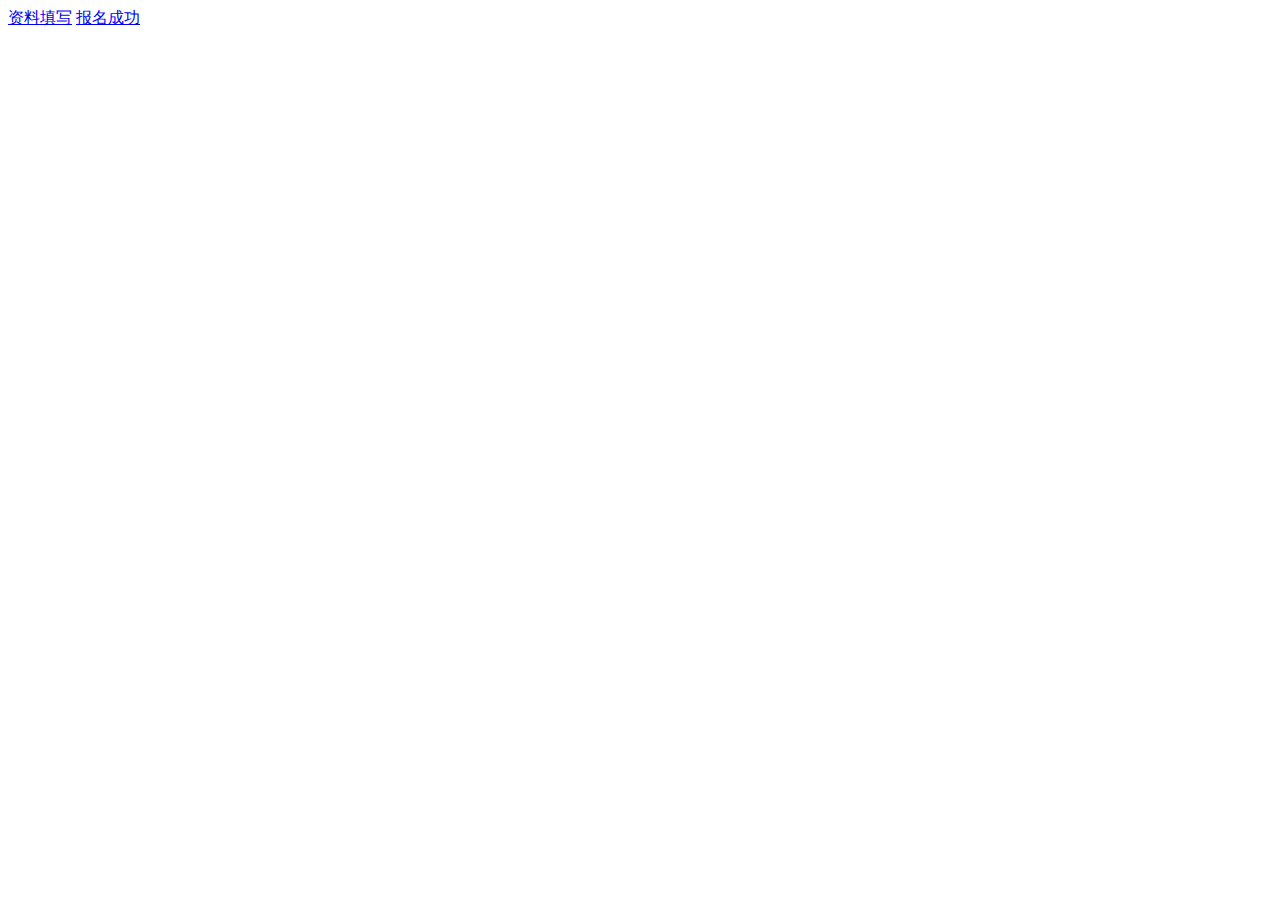
==== index.html @ b763f06e "qtqy" ====
<!DOCTYPE html>
<html>
<head lang="en">
    <meta charset="UTF-8">
    <title></title>
</head>
<body>
    <div>
        <a href="informationToFillOut.html">资料填写</a>
        <a href="signUpSuccess.html">报名成功</a>
    </div>
</body>
</html>
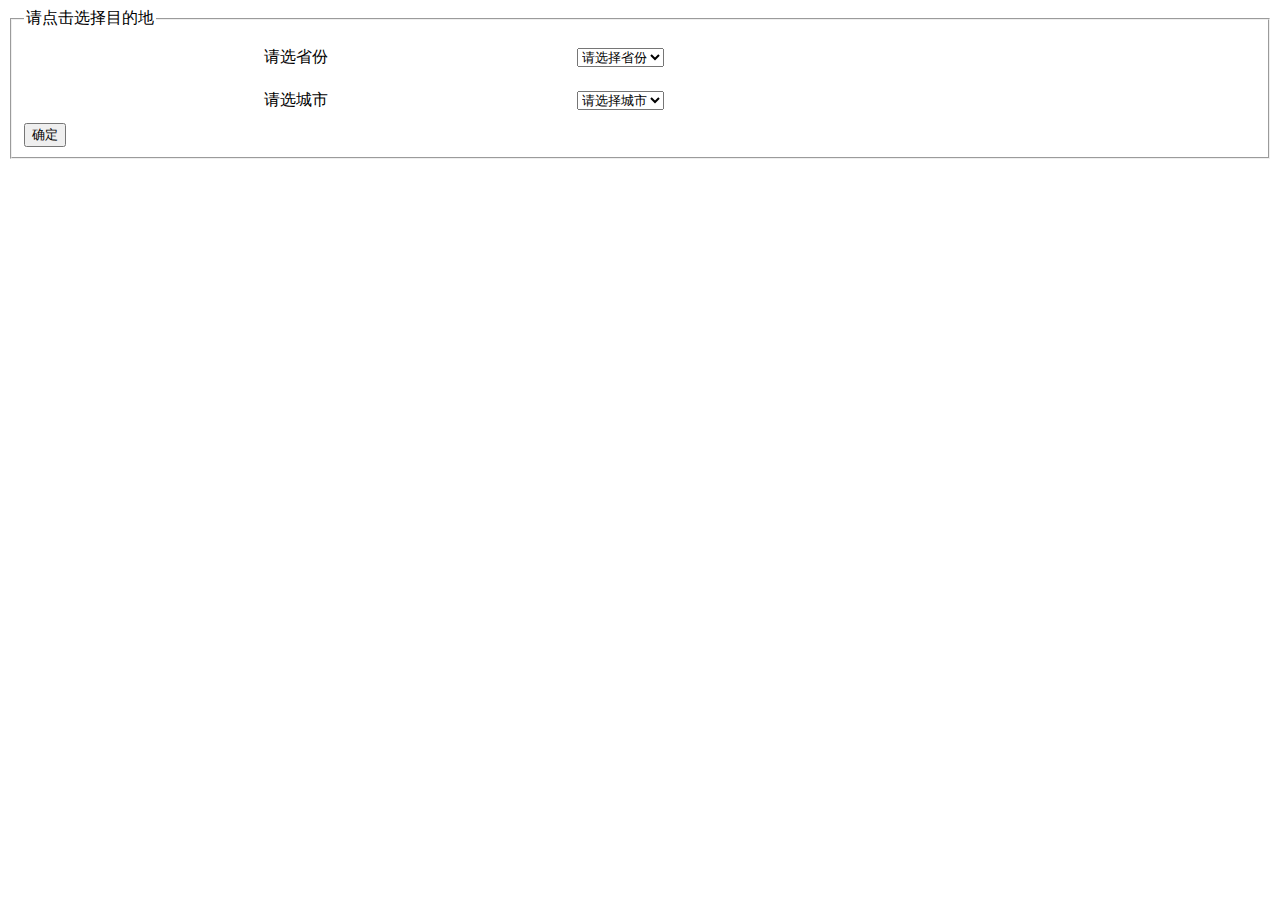
==== commit e40e897f: "qtqy" ====
--- a/index.html
+++ b/index.html
@@ -5,9 +5,98 @@
     <title></title>
 </head>
 <body>
-    <div>
-        <a href="informationToFillOut.html">资料填写</a>
-        <a href="signUpSuccess.html">报名成功</a>
-    </div>
+    <!--<div>-->
+        <!--<a href="informationToFillOut.html">资料填写</a>-->
+        <!--<a href="signUpSuccess.html">报名成功</a>-->
+    <!--</div>-->
+
+
+    <form method="post" action="demoform.asp">
+        <fieldset data-role="collapsible">
+            <legend>请点击选择目的地</legend>
+            <table width="100%" cellpadding="10">
+                <tr>
+                    <td align="center">请选省份</td>
+                    <td align="left"><select id="selectProvince">
+                        <option value="-1">请选择省份</option>
+                    </select></td>
+                </tr>
+                <tr>
+                    <td align="center">请选城市</td>
+                    <td align="left"><select id="selectCity">
+                        <option value="-1">请选择城市</option>
+                    </select></td>
+                </tr>
+            </table>
+            <input type="submit" data-inline="true" value="确定">
+        </fieldset>
+    </form>
+
+
+    <script type="application/javascript" src="js/jquery-1.12.3.min.js"></script>
+    <script>
+        var provinceAndCityArray = [{ name: "北京", cities: ["西城", "东城", "崇文", "宣武", "朝阳", "海淀", "丰台", "石景山", "门头沟", "房山", "通州", "顺义", "大兴", "昌平", "平谷", "怀柔", "密云", "延庆"] },
+            { name: "天津", cities: ["青羊", "河东", "河西", "南开", "河北", "红桥", "塘沽", "汉沽", "大港", "东丽", "西青", "北辰", "津南", "武清", "宝坻", "静海", "宁河", "蓟县", "开发区"] },
+            { name: "河北", cities: ["石家庄", "秦皇岛", "廊坊", "保定", "邯郸", "唐山", "邢台", "衡水", "张家口", "承德", "沧州", "衡水"] },
+            { name: "山西", cities: ["太原", "大同", "长治", "晋中", "阳泉", "朔州", "运城", "临汾"] },
+            { name: "内蒙古", cities: ["呼和浩特", "赤峰", "通辽", "锡林郭勒", "兴安"] },
+            { name: "辽宁", cities: ["大连", "沈阳", "鞍山", "抚顺", "营口", "锦州", "丹东", "朝阳", "辽阳", "阜新", "铁岭", "盘锦", "本溪", "葫芦岛"] },
+            { name: "吉林", cities: ["长春", "吉林", "四平", "辽源", "通化", "延吉", "白城", "辽源", "松原", "临江", "珲春"] },
+            { name: "黑龙江", cities: ["哈尔滨", "齐齐哈尔", "大庆", "牡丹江", "鹤岗", "佳木斯", "绥化"] },
+            { name: "上海", cities: ["浦东", "杨浦", "徐汇", "静安", "卢湾", "黄浦", "普陀", "闸北", "虹口", "长宁", "宝山", "闵行", "嘉定", "金山", "松江", "青浦", "崇明", "奉贤", "南汇"] },
+            { name: "江苏", cities: ["南京", "苏州", "无锡", "常州", "扬州", "徐州", "南通", "镇江", "泰州", "淮安", "连云港", "宿迁", "盐城", "淮阴", "沐阳", "张家港"] },
+            { name: "浙江", cities: ["杭州", "金华", "宁波", "温州", "嘉兴", "绍兴", "丽水", "湖州", "台州", "舟山", "衢州"] },
+            { name: "安徽", cities: ["合肥", "马鞍山", "蚌埠", "黄山", "芜湖", "淮南", "铜陵", "阜阳", "宣城", "安庆"] },
+            { name: "福建", cities: ["福州", "厦门", "泉州", "漳州", "南平", "龙岩", "莆田", "三明", "宁德"] },
+            { name: "江西", cities: ["南昌", "景德镇", "上饶", "萍乡", "九江", "吉安", "宜春", "鹰潭", "新余", "赣州"] },
+            { name: "山东", cities: ["青岛", "济南", "淄博", "烟台", "泰安", "临沂", "日照", "德州", "威海", "东营", "荷泽", "济宁", "潍坊", "枣庄", "聊城"] },
+            { name: "河南", cities: ["郑州", "洛阳", "开封", "平顶山", "濮阳", "安阳", "许昌", "南阳", "信阳", "周口", "新乡", "焦作", "三门峡", "商丘"] },
+            { name: "湖北", cities: ["武汉", "襄樊", "孝感", "十堰", "荆州", "黄石", "宜昌", "黄冈", "恩施", "鄂州", "江汉", "随枣", "荆沙", "咸宁"] },
+            { name: "湖南", cities: ["长沙", "湘潭", "岳阳", "株洲", "怀化", "永州", "益阳", "张家界", "常德", "衡阳", "湘西", "邵阳", "娄底", "郴州"] },
+            { name: "广东", cities: ["广州", "深圳", "东莞", "佛山", "珠海", "汕头", "韶关", "江门", "梅州", "揭阳", "中山", "河源", "惠州", "茂名", "湛江", "阳江", "潮州", "云浮", "汕尾", "潮阳", "肇庆", "顺德", "清远"] },
+            { name: "广西", cities: ["南宁", "桂林", "柳州", "梧州", "来宾", "贵港", "玉林", "贺州"] },
+            { name: "海南", cities: ["海口", "三亚"] },
+            { name: "重庆", cities: ["渝中", "大渡口", "江北", "沙坪坝", "九龙坡", "南岸", "北碚", "万盛", "双桥", "渝北", "巴南", "万州", "涪陵", "黔江", "长寿"] },
+            { name: "四川", cities: ["成都", "达州", "南充", "乐山", "绵阳", "德阳", "内江", "遂宁", "宜宾", "巴中", "自贡", "康定", "攀枝花"] },
+            { name: "贵州", cities: ["贵阳", "遵义", "安顺", "黔西南", "都匀"] },
+            { name: "云南", cities: ["昆明", "丽江", "昭通", "玉溪", "临沧", "文山", "红河", "楚雄", "大理"] },
+            { name: "西藏", cities: ["拉萨", "林芝", "日喀则", "昌都"] },
+            { name: "陕西", cities: ["西安", "咸阳", "延安", "汉中", "榆林", "商南", "略阳", "宜君", "麟游", "白河"] },
+            { name: "甘肃", cities: ["兰州", "金昌", "天水", "武威", "张掖", "平凉", "酒泉"] },
+            { name: "青海", cities: ["黄南", "海南", "西宁", "海东", "海西", "海北", "果洛", "玉树"] },
+            { name: "宁夏", cities: ["银川", "吴忠"] },
+            { name: "新疆", cities: ["乌鲁木齐", "哈密", "喀什", "巴音郭楞", "昌吉", "伊犁", "阿勒泰", "克拉玛依", "博尔塔拉"] },
+            { name: "香港", cities: ["中西区", "湾仔区", "东区", "南区", "九龙-油尖旺区", "九龙-深水埗区", "九龙-九龙城区", "九龙-黄大仙区", "九龙-观塘区", "新界-北区", "新界-大埔区", "新界-沙田区", "新界-西贡区", "新界-荃湾区", "新界-屯门区", "新界-元朗区", "新界-葵青区", "新界-离岛区"] },
+            { name: "澳门", cities: ["花地玛堂区", "圣安多尼堂区", "大堂区", "望德堂区", "风顺堂区", "嘉模堂区", "圣方济各堂区", "路氹城"]}];
+
+        $(document).on("pageinit", function() {
+            // 填充省下拉列表
+            var provincesOptionHtml = "";
+            var provinces = [];
+            for(var el in provinceAndCityArray) {
+                provinces.push(provinceAndCityArray[el].name);
+                provincesOptionHtml += "<option value=" + el + ">" + provinceAndCityArray[el].name + "</option>";
+            }
+            $("#selectProvince").append(provincesOptionHtml);
+
+            // 填充城市下拉列表
+            $("#selectProvince").bind("change", function() {
+                var selectedProvince = $("#selectProvince :selected").val();
+                if(selectedProvince != -1) {
+                    var citiesOptionHtml = "";
+                    var cities = [];
+                    cities = provinceAndCityArray[selectedProvince].cities;
+                    for(var elCity in cities) {
+                        citiesOptionHtml += "<option value=" + elCity + ">" + cities[elCity] + "</option>";
+                    }
+                    // 清空之前的城市列表
+                    $("#selectCity option[value!=-1]").remove();
+                    $("#selectCity option[value=-1]").attr("selected", true);
+                    $("#selectCity").append(citiesOptionHtml);
+                    $("#selectCity").selectmenu("refresh");
+                }
+            });
+        });
+    </script>
 </body>
 </html>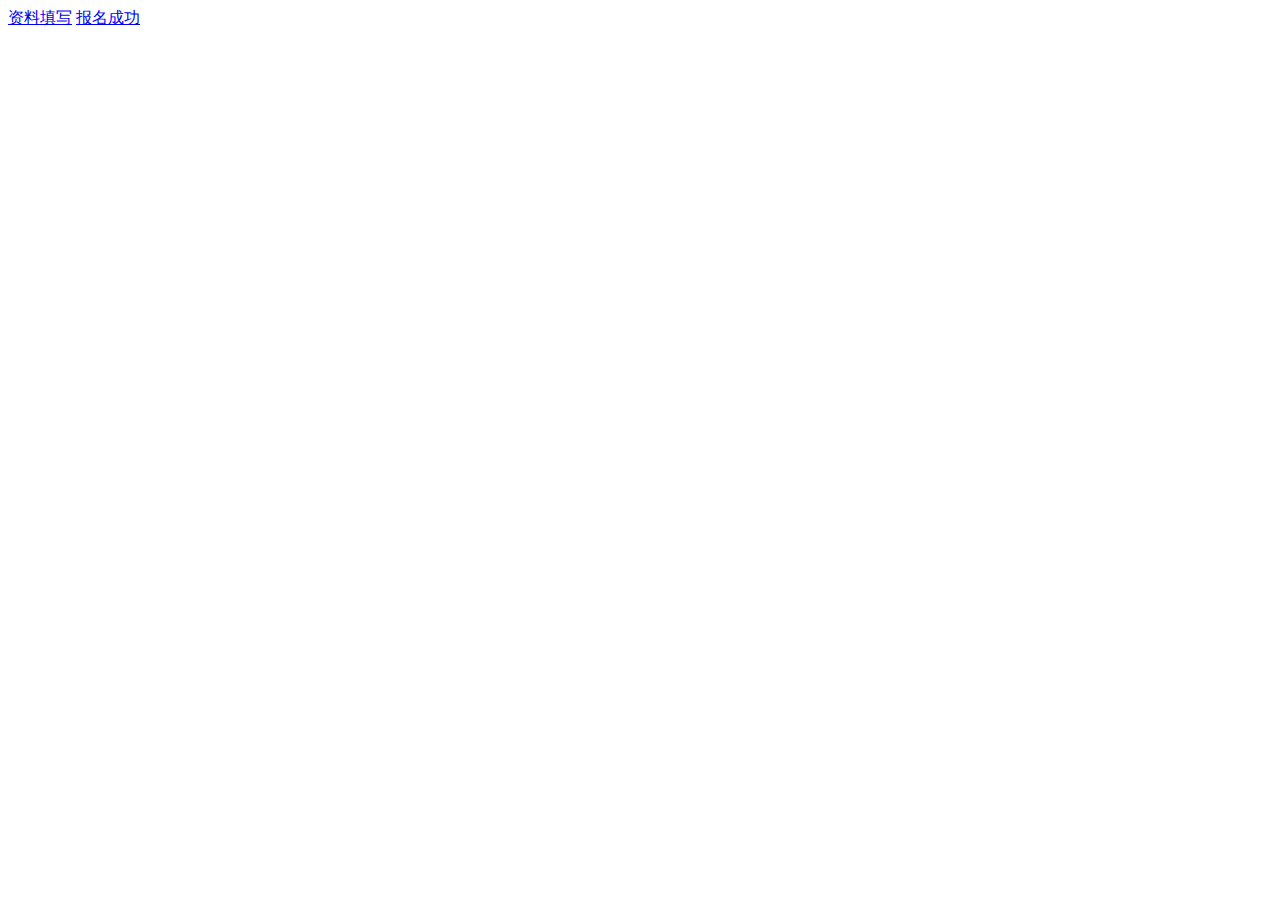
==== commit 0beba338: "qtqy" ====
--- a/index.html
+++ b/index.html
@@ -5,98 +5,98 @@
     <title></title>
 </head>
 <body>
-    <!--<div>-->
-        <!--<a href="informationToFillOut.html">资料填写</a>-->
-        <!--<a href="signUpSuccess.html">报名成功</a>-->
-    <!--</div>-->
+    <div>
+        <a href="informationToFillOut.html">资料填写</a>
+        <a href="signUpSuccess.html">报名成功</a>
+    </div>
 
 
-    <form method="post" action="demoform.asp">
-        <fieldset data-role="collapsible">
-            <legend>请点击选择目的地</legend>
-            <table width="100%" cellpadding="10">
-                <tr>
-                    <td align="center">请选省份</td>
-                    <td align="left"><select id="selectProvince">
-                        <option value="-1">请选择省份</option>
-                    </select></td>
-                </tr>
-                <tr>
-                    <td align="center">请选城市</td>
-                    <td align="left"><select id="selectCity">
-                        <option value="-1">请选择城市</option>
-                    </select></td>
-                </tr>
-            </table>
-            <input type="submit" data-inline="true" value="确定">
-        </fieldset>
-    </form>
+    <!--<form method="post" action="demoform.asp">-->
+        <!--<fieldset data-role="collapsible">-->
+            <!--<legend>请点击选择目的地</legend>-->
+            <!--<table width="100%" cellpadding="10">-->
+                <!--<tr>-->
+                    <!--<td align="center">请选省份</td>-->
+                    <!--<td align="left"><select id="selectProvince">-->
+                        <!--<option value="-1">请选择省份</option>-->
+                    <!--</select></td>-->
+                <!--</tr>-->
+                <!--<tr>-->
+                    <!--<td align="center">请选城市</td>-->
+                    <!--<td align="left"><select id="selectCity">-->
+                        <!--<option value="-1">请选择城市</option>-->
+                    <!--</select></td>-->
+                <!--</tr>-->
+            <!--</table>-->
+            <!--<input type="submit" data-inline="true" value="确定">-->
+        <!--</fieldset>-->
+    <!--</form>-->
 
 
-    <script type="application/javascript" src="js/jquery-1.12.3.min.js"></script>
-    <script>
-        var provinceAndCityArray = [{ name: "北京", cities: ["西城", "东城", "崇文", "宣武", "朝阳", "海淀", "丰台", "石景山", "门头沟", "房山", "通州", "顺义", "大兴", "昌平", "平谷", "怀柔", "密云", "延庆"] },
-            { name: "天津", cities: ["青羊", "河东", "河西", "南开", "河北", "红桥", "塘沽", "汉沽", "大港", "东丽", "西青", "北辰", "津南", "武清", "宝坻", "静海", "宁河", "蓟县", "开发区"] },
-            { name: "河北", cities: ["石家庄", "秦皇岛", "廊坊", "保定", "邯郸", "唐山", "邢台", "衡水", "张家口", "承德", "沧州", "衡水"] },
-            { name: "山西", cities: ["太原", "大同", "长治", "晋中", "阳泉", "朔州", "运城", "临汾"] },
-            { name: "内蒙古", cities: ["呼和浩特", "赤峰", "通辽", "锡林郭勒", "兴安"] },
-            { name: "辽宁", cities: ["大连", "沈阳", "鞍山", "抚顺", "营口", "锦州", "丹东", "朝阳", "辽阳", "阜新", "铁岭", "盘锦", "本溪", "葫芦岛"] },
-            { name: "吉林", cities: ["长春", "吉林", "四平", "辽源", "通化", "延吉", "白城", "辽源", "松原", "临江", "珲春"] },
-            { name: "黑龙江", cities: ["哈尔滨", "齐齐哈尔", "大庆", "牡丹江", "鹤岗", "佳木斯", "绥化"] },
-            { name: "上海", cities: ["浦东", "杨浦", "徐汇", "静安", "卢湾", "黄浦", "普陀", "闸北", "虹口", "长宁", "宝山", "闵行", "嘉定", "金山", "松江", "青浦", "崇明", "奉贤", "南汇"] },
-            { name: "江苏", cities: ["南京", "苏州", "无锡", "常州", "扬州", "徐州", "南通", "镇江", "泰州", "淮安", "连云港", "宿迁", "盐城", "淮阴", "沐阳", "张家港"] },
-            { name: "浙江", cities: ["杭州", "金华", "宁波", "温州", "嘉兴", "绍兴", "丽水", "湖州", "台州", "舟山", "衢州"] },
-            { name: "安徽", cities: ["合肥", "马鞍山", "蚌埠", "黄山", "芜湖", "淮南", "铜陵", "阜阳", "宣城", "安庆"] },
-            { name: "福建", cities: ["福州", "厦门", "泉州", "漳州", "南平", "龙岩", "莆田", "三明", "宁德"] },
-            { name: "江西", cities: ["南昌", "景德镇", "上饶", "萍乡", "九江", "吉安", "宜春", "鹰潭", "新余", "赣州"] },
-            { name: "山东", cities: ["青岛", "济南", "淄博", "烟台", "泰安", "临沂", "日照", "德州", "威海", "东营", "荷泽", "济宁", "潍坊", "枣庄", "聊城"] },
-            { name: "河南", cities: ["郑州", "洛阳", "开封", "平顶山", "濮阳", "安阳", "许昌", "南阳", "信阳", "周口", "新乡", "焦作", "三门峡", "商丘"] },
-            { name: "湖北", cities: ["武汉", "襄樊", "孝感", "十堰", "荆州", "黄石", "宜昌", "黄冈", "恩施", "鄂州", "江汉", "随枣", "荆沙", "咸宁"] },
-            { name: "湖南", cities: ["长沙", "湘潭", "岳阳", "株洲", "怀化", "永州", "益阳", "张家界", "常德", "衡阳", "湘西", "邵阳", "娄底", "郴州"] },
-            { name: "广东", cities: ["广州", "深圳", "东莞", "佛山", "珠海", "汕头", "韶关", "江门", "梅州", "揭阳", "中山", "河源", "惠州", "茂名", "湛江", "阳江", "潮州", "云浮", "汕尾", "潮阳", "肇庆", "顺德", "清远"] },
-            { name: "广西", cities: ["南宁", "桂林", "柳州", "梧州", "来宾", "贵港", "玉林", "贺州"] },
-            { name: "海南", cities: ["海口", "三亚"] },
-            { name: "重庆", cities: ["渝中", "大渡口", "江北", "沙坪坝", "九龙坡", "南岸", "北碚", "万盛", "双桥", "渝北", "巴南", "万州", "涪陵", "黔江", "长寿"] },
-            { name: "四川", cities: ["成都", "达州", "南充", "乐山", "绵阳", "德阳", "内江", "遂宁", "宜宾", "巴中", "自贡", "康定", "攀枝花"] },
-            { name: "贵州", cities: ["贵阳", "遵义", "安顺", "黔西南", "都匀"] },
-            { name: "云南", cities: ["昆明", "丽江", "昭通", "玉溪", "临沧", "文山", "红河", "楚雄", "大理"] },
-            { name: "西藏", cities: ["拉萨", "林芝", "日喀则", "昌都"] },
-            { name: "陕西", cities: ["西安", "咸阳", "延安", "汉中", "榆林", "商南", "略阳", "宜君", "麟游", "白河"] },
-            { name: "甘肃", cities: ["兰州", "金昌", "天水", "武威", "张掖", "平凉", "酒泉"] },
-            { name: "青海", cities: ["黄南", "海南", "西宁", "海东", "海西", "海北", "果洛", "玉树"] },
-            { name: "宁夏", cities: ["银川", "吴忠"] },
-            { name: "新疆", cities: ["乌鲁木齐", "哈密", "喀什", "巴音郭楞", "昌吉", "伊犁", "阿勒泰", "克拉玛依", "博尔塔拉"] },
-            { name: "香港", cities: ["中西区", "湾仔区", "东区", "南区", "九龙-油尖旺区", "九龙-深水埗区", "九龙-九龙城区", "九龙-黄大仙区", "九龙-观塘区", "新界-北区", "新界-大埔区", "新界-沙田区", "新界-西贡区", "新界-荃湾区", "新界-屯门区", "新界-元朗区", "新界-葵青区", "新界-离岛区"] },
-            { name: "澳门", cities: ["花地玛堂区", "圣安多尼堂区", "大堂区", "望德堂区", "风顺堂区", "嘉模堂区", "圣方济各堂区", "路氹城"]}];
+    <!--<script type="application/javascript" src="js/jquery-1.12.3.min.js"></script>-->
+    <!--<script>-->
+        <!--var provinceAndCityArray = [{ name: "北京", cities: ["西城", "东城", "崇文", "宣武", "朝阳", "海淀", "丰台", "石景山", "门头沟", "房山", "通州", "顺义", "大兴", "昌平", "平谷", "怀柔", "密云", "延庆"] },-->
+            <!--{ name: "天津", cities: ["青羊", "河东", "河西", "南开", "河北", "红桥", "塘沽", "汉沽", "大港", "东丽", "西青", "北辰", "津南", "武清", "宝坻", "静海", "宁河", "蓟县", "开发区"] },-->
+            <!--{ name: "河北", cities: ["石家庄", "秦皇岛", "廊坊", "保定", "邯郸", "唐山", "邢台", "衡水", "张家口", "承德", "沧州", "衡水"] },-->
+            <!--{ name: "山西", cities: ["太原", "大同", "长治", "晋中", "阳泉", "朔州", "运城", "临汾"] },-->
+            <!--{ name: "内蒙古", cities: ["呼和浩特", "赤峰", "通辽", "锡林郭勒", "兴安"] },-->
+            <!--{ name: "辽宁", cities: ["大连", "沈阳", "鞍山", "抚顺", "营口", "锦州", "丹东", "朝阳", "辽阳", "阜新", "铁岭", "盘锦", "本溪", "葫芦岛"] },-->
+            <!--{ name: "吉林", cities: ["长春", "吉林", "四平", "辽源", "通化", "延吉", "白城", "辽源", "松原", "临江", "珲春"] },-->
+            <!--{ name: "黑龙江", cities: ["哈尔滨", "齐齐哈尔", "大庆", "牡丹江", "鹤岗", "佳木斯", "绥化"] },-->
+            <!--{ name: "上海", cities: ["浦东", "杨浦", "徐汇", "静安", "卢湾", "黄浦", "普陀", "闸北", "虹口", "长宁", "宝山", "闵行", "嘉定", "金山", "松江", "青浦", "崇明", "奉贤", "南汇"] },-->
+            <!--{ name: "江苏", cities: ["南京", "苏州", "无锡", "常州", "扬州", "徐州", "南通", "镇江", "泰州", "淮安", "连云港", "宿迁", "盐城", "淮阴", "沐阳", "张家港"] },-->
+            <!--{ name: "浙江", cities: ["杭州", "金华", "宁波", "温州", "嘉兴", "绍兴", "丽水", "湖州", "台州", "舟山", "衢州"] },-->
+            <!--{ name: "安徽", cities: ["合肥", "马鞍山", "蚌埠", "黄山", "芜湖", "淮南", "铜陵", "阜阳", "宣城", "安庆"] },-->
+            <!--{ name: "福建", cities: ["福州", "厦门", "泉州", "漳州", "南平", "龙岩", "莆田", "三明", "宁德"] },-->
+            <!--{ name: "江西", cities: ["南昌", "景德镇", "上饶", "萍乡", "九江", "吉安", "宜春", "鹰潭", "新余", "赣州"] },-->
+            <!--{ name: "山东", cities: ["青岛", "济南", "淄博", "烟台", "泰安", "临沂", "日照", "德州", "威海", "东营", "荷泽", "济宁", "潍坊", "枣庄", "聊城"] },-->
+            <!--{ name: "河南", cities: ["郑州", "洛阳", "开封", "平顶山", "濮阳", "安阳", "许昌", "南阳", "信阳", "周口", "新乡", "焦作", "三门峡", "商丘"] },-->
+            <!--{ name: "湖北", cities: ["武汉", "襄樊", "孝感", "十堰", "荆州", "黄石", "宜昌", "黄冈", "恩施", "鄂州", "江汉", "随枣", "荆沙", "咸宁"] },-->
+            <!--{ name: "湖南", cities: ["长沙", "湘潭", "岳阳", "株洲", "怀化", "永州", "益阳", "张家界", "常德", "衡阳", "湘西", "邵阳", "娄底", "郴州"] },-->
+            <!--{ name: "广东", cities: ["广州", "深圳", "东莞", "佛山", "珠海", "汕头", "韶关", "江门", "梅州", "揭阳", "中山", "河源", "惠州", "茂名", "湛江", "阳江", "潮州", "云浮", "汕尾", "潮阳", "肇庆", "顺德", "清远"] },-->
+            <!--{ name: "广西", cities: ["南宁", "桂林", "柳州", "梧州", "来宾", "贵港", "玉林", "贺州"] },-->
+            <!--{ name: "海南", cities: ["海口", "三亚"] },-->
+            <!--{ name: "重庆", cities: ["渝中", "大渡口", "江北", "沙坪坝", "九龙坡", "南岸", "北碚", "万盛", "双桥", "渝北", "巴南", "万州", "涪陵", "黔江", "长寿"] },-->
+            <!--{ name: "四川", cities: ["成都", "达州", "南充", "乐山", "绵阳", "德阳", "内江", "遂宁", "宜宾", "巴中", "自贡", "康定", "攀枝花"] },-->
+            <!--{ name: "贵州", cities: ["贵阳", "遵义", "安顺", "黔西南", "都匀"] },-->
+            <!--{ name: "云南", cities: ["昆明", "丽江", "昭通", "玉溪", "临沧", "文山", "红河", "楚雄", "大理"] },-->
+            <!--{ name: "西藏", cities: ["拉萨", "林芝", "日喀则", "昌都"] },-->
+            <!--{ name: "陕西", cities: ["西安", "咸阳", "延安", "汉中", "榆林", "商南", "略阳", "宜君", "麟游", "白河"] },-->
+            <!--{ name: "甘肃", cities: ["兰州", "金昌", "天水", "武威", "张掖", "平凉", "酒泉"] },-->
+            <!--{ name: "青海", cities: ["黄南", "海南", "西宁", "海东", "海西", "海北", "果洛", "玉树"] },-->
+            <!--{ name: "宁夏", cities: ["银川", "吴忠"] },-->
+            <!--{ name: "新疆", cities: ["乌鲁木齐", "哈密", "喀什", "巴音郭楞", "昌吉", "伊犁", "阿勒泰", "克拉玛依", "博尔塔拉"] },-->
+            <!--{ name: "香港", cities: ["中西区", "湾仔区", "东区", "南区", "九龙-油尖旺区", "九龙-深水埗区", "九龙-九龙城区", "九龙-黄大仙区", "九龙-观塘区", "新界-北区", "新界-大埔区", "新界-沙田区", "新界-西贡区", "新界-荃湾区", "新界-屯门区", "新界-元朗区", "新界-葵青区", "新界-离岛区"] },-->
+            <!--{ name: "澳门", cities: ["花地玛堂区", "圣安多尼堂区", "大堂区", "望德堂区", "风顺堂区", "嘉模堂区", "圣方济各堂区", "路氹城"]}];-->
 
-        $(document).on("pageinit", function() {
-            // 填充省下拉列表
-            var provincesOptionHtml = "";
-            var provinces = [];
-            for(var el in provinceAndCityArray) {
-                provinces.push(provinceAndCityArray[el].name);
-                provincesOptionHtml += "<option value=" + el + ">" + provinceAndCityArray[el].name + "</option>";
-            }
-            $("#selectProvince").append(provincesOptionHtml);
+        <!--$(document).on("pageinit", function() {-->
+            <!--// 填充省下拉列表-->
+            <!--var provincesOptionHtml = "";-->
+            <!--var provinces = [];-->
+            <!--for(var el in provinceAndCityArray) {-->
+                <!--provinces.push(provinceAndCityArray[el].name);-->
+                <!--provincesOptionHtml += "<option value=" + el + ">" + provinceAndCityArray[el].name + "</option>";-->
+            <!--}-->
+            <!--$("#selectProvince").append(provincesOptionHtml);-->
 
-            // 填充城市下拉列表
-            $("#selectProvince").bind("change", function() {
-                var selectedProvince = $("#selectProvince :selected").val();
-                if(selectedProvince != -1) {
-                    var citiesOptionHtml = "";
-                    var cities = [];
-                    cities = provinceAndCityArray[selectedProvince].cities;
-                    for(var elCity in cities) {
-                        citiesOptionHtml += "<option value=" + elCity + ">" + cities[elCity] + "</option>";
-                    }
-                    // 清空之前的城市列表
-                    $("#selectCity option[value!=-1]").remove();
-                    $("#selectCity option[value=-1]").attr("selected", true);
-                    $("#selectCity").append(citiesOptionHtml);
-                    $("#selectCity").selectmenu("refresh");
-                }
-            });
-        });
-    </script>
+            <!--// 填充城市下拉列表-->
+            <!--$("#selectProvince").bind("change", function() {-->
+                <!--var selectedProvince = $("#selectProvince :selected").val();-->
+                <!--if(selectedProvince != -1) {-->
+                    <!--var citiesOptionHtml = "";-->
+                    <!--var cities = [];-->
+                    <!--cities = provinceAndCityArray[selectedProvince].cities;-->
+                    <!--for(var elCity in cities) {-->
+                        <!--citiesOptionHtml += "<option value=" + elCity + ">" + cities[elCity] + "</option>";-->
+                    <!--}-->
+                    <!--// 清空之前的城市列表-->
+                    <!--$("#selectCity option[value!=-1]").remove();-->
+                    <!--$("#selectCity option[value=-1]").attr("selected", true);-->
+                    <!--$("#selectCity").append(citiesOptionHtml);-->
+                    <!--$("#selectCity").selectmenu("refresh");-->
+                <!--}-->
+            <!--});-->
+        <!--});-->
+    <!--</script>-->
 </body>
 </html>